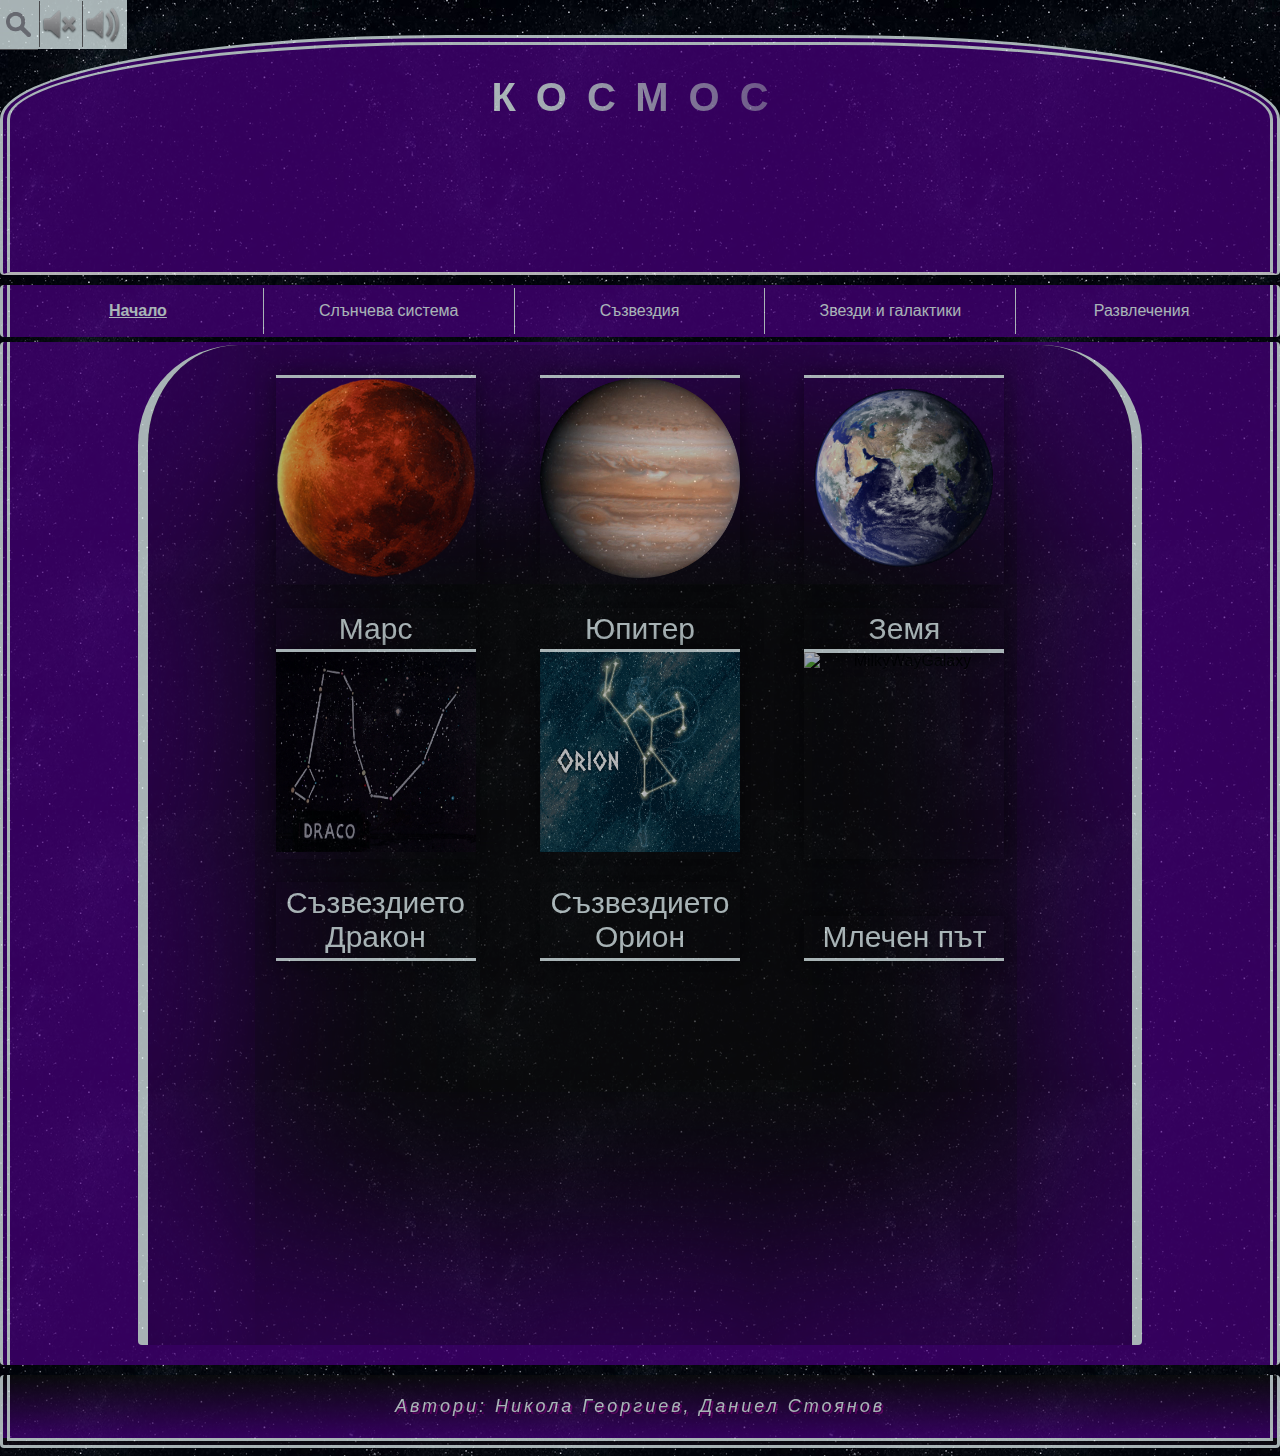
==== index.html @ 694c5cbe "add" ====
﻿<!DOCTYPE html>

<html lang="bg">
<head>
    <meta charset="utf-8" />
    <meta name="viewport" content="width=device-width, initial-scale=1">
    <link type="text/css" rel="stylesheet" href="style/style.css" />
    <link rel="icon" href="style/icon.png" type="image/png" sizes="16x16">
    <script src="https://ajax.googleapis.com/ajax/libs/jquery/3.2.1/jquery.min.js"></script>
    <script src="searchEngine.js"></script>
    <script src="index.js"></script>
    <title>Космос</title>
</head>
<body onload="playAudio()">
    <header onclick="hideSearchBox()">
        <h1 class="mainTittle">Космос</h1>
    </header>
    <nav>
        <div class="mainbar">
            <ul id="menu" class="mainList">
                <li class="firstLink" id="selected"><a href="index.html" onclick="initialFindMe()">Начало</a></li>
                <li class="middleLink"><a href="Слънчева_Система.html" onclick="initialFindMe()">Слънчева система</a></li>
                <li class="middleLink"><a href="Съзвездия.html" onclick="initialFindMe()">Съзвездия</a></li>
                <li class="middleLink"><a href="Звезди_и_галактики.html" onclick="initialFindMe()">Звезди и галактики</a></li>
                <li class="lastLink"><a href="Развлечения.html" onclick="initialFindMe()">Развлечения</a></li>
            </ul>
        </div>
        <div class="searchBar">
            <div id="dropSearch" onclick="showHideSearchBox()"></div>
            <input type="text" id="searchInput" onkeydown="checkSuggestions()" placeholder="Търси">
            <div id="searchSuggestions">
                <div><a class="suggestions" href="index.html">Начало</a></div>
                <div><a class="suggestions" href="Слънчева_Система.html">Слънчева система</a></div>
                <div><a class="suggestions" href="Слънчева_Система.html" onclick="setFindMe(1)">Меркурий</a></div>
                <div><a class="suggestions" href="Слънчева_Система.html" onclick="setFindMe(2)">Венера</a></div>
                <div><a class="suggestions" href="Слънчева_Система.html" onclick="setFindMe(3)">Земя</a></div>
                <div><a class="suggestions" href="Слънчева_Система.html" onclick="setFindMe(4)">Марс</a></div>
                <div><a class="suggestions" href="Слънчева_Система.html" onclick="setFindMe(5)">Юпитер</a></div>
                <div><a class="suggestions" href="Слънчева_Система.html" onclick="setFindMe(6)">Сатурн</a></div>
                <div><a class="suggestions" href="Слънчева_Система.html" onclick="setFindMe(7)">Уран</a></div>
                <div><a class="suggestions" href="Слънчева_Система.html" onclick="setFindMe(8)">Нептун</a></div>
                <div><a class="suggestions" href="Съзвездия.html" onclick="initialFindMe()">Съзвездия</a></div>
                <div><a class="suggestions" href="Съзвездия.html" onclick="setFindMe(1)">Рак</a></div>
                <div><a class="suggestions" href="Съзвездия.html" onclick="setFindMe(2)">Голямо куче</a></div>
                <div><a class="suggestions" href="Съзвездия.html" onclick="setFindMe(3)">Близнаци</a></div>
                <div><a class="suggestions" href="Съзвездия.html" onclick="setFindMe(4)">Колар</a></div>
                <div><a class="suggestions" href="Съзвездия.html" onclick="setFindMe(5)">Везни</a></div>
                <div><a class="suggestions" href="Съзвездия.html" onclick="setFindMe(6)">Орион</a></div>
                <div><a class="suggestions" href="Съзвездия.html" onclick="setFindMe(7)">Касиопеа</a></div>
                <div><a class="suggestions" href="Съзвездия.html" onclick="setFindMe(8)">Лъв</a></div>
                <div><a class="suggestions" href="Съзвездия.html" onclick="setFindMe(9)">Козирог</a></div>
                <div><a class="suggestions" href="Съзвездия.html" onclick="setFindMe(10)">Лебед</a></div>
                <div><a class="suggestions" href="Съзвездия.html" onclick="setFindMe(11)">Персей</a></div>
                <div><a class="suggestions" href="Съзвездия.html" onclick="setFindMe(12)">Скорпион</a></div>
                <div><a class="suggestions" href="Звезди_и_галактики.html" onclick="initialFindMe()">Звезди</a></div>
                <div><a class="suggestions" href="Звезди_и_галактики.html#welcomeToPathOne">Малка звезда</a></div>
                <div><a class="suggestions" href="Звезди_и_галактики.html#welcomeToPathTwo">Голяма звезда</a></div>
                <div><a class="suggestions" href="Звезди_и_галактики.html#galaxyTypesInfo" onclick="initialFindMe()">Галактики</a></div>
                <div><a class="suggestions" href="Развлечения.html">Тест</a></div>
                <div><a class="suggestions" href="Развлечения.html">Игра</a></div>
                <div><a class="suggestions" href="Развлечения.html">Галерия</a></div>
            </div>
        </div>
        <div id="muteButtonsArea">
            <img id="mute" class="muteBtn" src="style/mute.png" onclick="mute()" />
            <img id="unmute" class="muteBtn" src="style/unmute.png" onclick="unMute()" />
        </div>
    </nav>
    <section onclick="hideSearchBox()">
        <article class="info">
            <div class="welcomeGallery" id="gallery">

                <!--  Факти за Марс  -->
                <div class="spaceGallery" id="space">
                    <div class="elOne">
                        <div class="block">
                            <img src="style/mars.png" alt="mars" class="image">
                            <p class="name">Марс</p>
                            <div class="overlay">
                                <div class="text">
                                    <button id="learnForMars" class="popUpButton">Научи повече</button>
                                </div>
                                <div id="popUpInfoOne">
                                    <br>
                                    <br>
                                    <p id="showFactOne"></p>
                                    <button id="moreInfoOne" class="popUpButton">Още</button>
                                </div>
                            </div>
                        </div>
                    </div>
                </div>
                <!--  Марс - край  -->
                <!--  Факти за Юпитер  -->
                <div class="spaceGallery" id="space">
                    <div class="elTwo">
                        <div class="block">
                            <img src="style/jupiter.png" alt="jupiter" class="image">
                            <p class="name">Юпитер</p>
                            <div class="overlay">
                                <div class="text">
                                    <button id="learnForJupiter" class="popUpButton">Научи повече</button>
                                </div>
                                <br>
                                <div id="popUpInfoTwo">
                                    <p id="showFactTwo"></p>
                                    <button id="moreInfoTwo" class="popUpButton">Още</button>
                                </div>
                            </div>
                        </div>
                    </div>
                </div>
                <!--  Юпитер - край  -->
                <!--  Факти за Земя  -->
                <div class="spaceGallery" id="space">
                    <div class="elThree">
                        <div class="block">
                            <img src="style/earth.png" alt="earth" class="image">
                            <p class="name">Земя</p>
                            <div class="overlay">
                                <div class="text">
                                    <button id="learnForEarth" class="popUpButton">Научи повече</button>
                                </div>
                                <div id="popUpInfoThree">
                                    <br>
                                    <p id="showFactThree"></p>
                                    <button id="moreInfoThree" class="popUpButton">Още</button>
                                </div>
                            </div>
                        </div>
                    </div>
                </div>
                <!--  Земя - край -->
                <!--  Факти за съзвездието Дракон  -->
                <div class="spaceGallery" id="space">
                    <div class="elFour">
                        <div class="block">
                            <img src="style/draco2.jpg" alt="dracoConstellation" class="image">
                            <p class="name">Съзвездието Дракон</p>
                            <div class="overlay">
                                <div class="text">
                                    <button id="learnForDraco" class="popUpButton">Научи повече</button>
                                </div>
                                <div id="popUpInfoFour">
                                    <p id="showFactFour"></p>
                                    <button id="moreInfoFour" class="popUpButton">Още</button>
                                </div>
                            </div>
                        </div>
                    </div>
                </div>
                <!--  Дракон - край  -->
                <!--  Факти за Орион  -->
                <div class="spaceGallery" id="space">
                    <div class="elFive">
                        <div class="block">
                            <img src="style/orion.gif" alt="orionConstellation" class="image">
                            <p class="name">Съзвездието Орион</p>
                            <div class="overlay">
                                <div class="text">
                                    <button id="learnForOrion" class="popUpButton">Научи повече</button>
                                </div>
                                <div id="popUpInfoFive">
                                    <p id="showFactFive"></p>
                                    <button id="moreInfoFive" class="popUpButton">Още</button>
                                </div>
                            </div>
                        </div>
                    </div>
                </div>
                <!--  Орион - край  -->
                <!-- Факти за Млечен път   -->
                <div class="spaceGallery" id="space">
                    <div class="elSix">
                        <div class="block">
                            <img src="style/milkyWay.gif" alt="MilkyWayGalaxy" class="image">
                            <p> </p><br />
                            <p class="name">Млечен път</p>
                            <div class="overlay">
                                <div class="text">
                                    <button id="learnForMilkyWay" class="popUpButton">Научи повече</button>
                                </div>
                                <div id="popUpInfoSix">
                                    <p id="showFactSix"></p>
                                    <button id="moreInfoSix" class="popUpButton">Още</button>
                                </div>
                            </div>
                        </div>
                    </div>
                </div>
                <!--  Млечен път - край  -->

            </div>
        </article>
    </section>
    <footer>
        <p class="pFooter">
            Автори: Никола Георгиев, Даниел Стоянов
        </p>
    </footer>
</body>
</html>
---- style/style.css ----
﻿body {
    background-image: url(header.gif);
    font-family: 'Trebuchet MS', 'Lucida Sans Unicode', 'Lucida Grande', 'Lucida Sans', Arial, sans-serif;
    opacity: 0.7;
    width: 100%;
    height: 100%;
    margin-left: 0px;
}

header {
    background-image: url(bgGif2.gif);
    background-repeat: repeat;
    background-size: 50%;
    border-radius: 4px;
    margin: 5px;
    margin-left: 0px;
    padding: 3px;
    margin-top: 35px;
    margin-bottom: 10px;
    text-align: center;
    color: white;
    height: 240px;
    width: 100%;
    border: double;
    border-width: 10px;
    border-color: azure;
    border-radius: 4px;
    border-top-right-radius: 35%;
    border-top-left-radius: 35%;
    border-bottom: solid;
    background-color: indigo;
}

.welcomeArt {
    width: 100%;
    height: 200px;
}
/*--Навигационна лента--*/
nav {
    margin-bottom: 5px;
    border-left: double;
    border-right: double;
    border-width: 10px;
    border-color: azure;
    border-radius: 4px;
    background-color: indigo;
    width: 100%;
    margin-top: 10px;
    padding: 3px;
}

ul {
    list-style-type: none;
    margin: 0;
    padding: 0;
    overflow: hidden;
    background-color: indigo;
}

li.firstLink {
    -o-transition: .5s;
    -moz-transition: .5s;
    -webkit-transition: .5s;
    transition: .5s;
    color: azure;
    background-color: indigo;
    border-right: 1px solid azure;
}

    li.firstLink:hover {
        color: azure;
        background-color: mediumpurple;
        border-color: azure;
        font-size: 15px;
    }

li.lastLink {
    -o-transition: .5s;
    -moz-transition: .5s;
    -webkit-transition: .5s;
    transition: .5s;
    color: azure;
    background-color: indigo;
    border-right: none;
}

    li.lastLink:hover {
        color: azure;
        background-color: mediumpurple;
        border-color: azure;
        font-size: 15px;
    }

li.middleLink {
    -o-transition: .5s;
    -moz-transition: .5s;
    -webkit-transition: .5s;
    transition: .5s;
    color: azure;
    background-color: indigo;
}

    li.middleLink:hover {
        color: azure;
        background-color: mediumpurple;
        border-color: azure;
        font-size: 15px;
    }

#selected {
    -o-transition: .5s;
    -moz-transition: .5s;
    -webkit-transition: .5s;
    transition: .5s;
    color: azure;
    background-color: indigo;
    text-decoration: underline;
    font-weight: bolder;
}

li {
    float: left;
    border-right: 1px solid azure;
    width: 20%;
}

    li a {
        -o-transition: .5s;
        -moz-transition: .5s;
        -webkit-transition: .5s;
        transition: .5s;
        display: block;
        color: azure;
        text-align: center;
        padding: 14px 16px;
        text-decoration: none;
    }

        li a:hover:not(.active) {
            background-color: mediumpurple;
            border-radius: 4px;
        }

.galaxyContent {
    position: fixed;
    bottom: 0;
    background: indigo;
    color: azure;
    width: 100%;
    padding: 20px;
}

#welcome {
    display: flex;
    align-items: center;
}

.indexParallaxOne {
    text-align: center;
    background-image: url('indexParallaxOne.jpg');
    width: 100%;
    height: 600px;
    margin-left: 0px;
    margin-top: 0px;
    padding-top: 0px;
    background-attachment: fixed;
    background-position: center;
    background-repeat: no-repeat;
    background-size: cover;
}

.parallaxOne {
    text-align: center;
    background-image: url('parallaxOne.jpg');
    width: 100%;
    height: 900px;
    margin-left: 0px;
    margin-top: 0px;
    padding-top: 0px;
    background-attachment: fixed;
    background-position: center;
    background-repeat: no-repeat;
    background-size: cover;
}

.parallaxTwo {
    background-image: url('parallaxTwo.jpg');
    width: 100%;
    height: 1500px;
    background-attachment: fixed;
    background-position: center;
    background-repeat: no-repeat;
    background-size: cover;
}

.parallaxThree {
    background-image: url('parallaxThree.jpg');
    width: 100%;
    height: 1650px;
    background-attachment: fixed;
    background-position: center;
    background-repeat: no-repeat;
    background-size: cover;
}

.parallaxFour {
    background-image: url('parallaxFour.png');
    width: 100%;
    height: 1200px;
    background-attachment: fixed;
    background-position: center;
    background-repeat: no-repeat;
    background-size: cover;
}

a.backToHomePage {
    -o-transition: .5s;
    -moz-transition: .5s;
    -webkit-transition: .5s;
    transition: .5s;
    word-spacing: 20px;
    letter-spacing: 10px;
    color: azure;
    text-align: center;
    padding: 14px 16px;
    text-decoration: none;
    background-color: indigo;
    border-top: solid;
    border-bottom: solid;
    border-left: none;
    border-right: none;
    width: 400px;
    height: 50px;
    border-width: 2px;
    border-radius: 4px;
    cursor: pointer;
    border-color: azure;
    font-size: 20px;
}

#galaxyTitle {
    padding-top: 260px;
    margin-top: 0px;
    font-size: 60px;
    text-transform: uppercase;
    letter-spacing: 20px;
    color: azure;
}

#galaxyFormation {
    border-radius: 4px;
    text-align: center;
    float: left;
    padding: 3px;
    height: 900px;
    width: 100%;
    background-color: #0d0d0d;
    box-shadow: 0 0px 1000px 300px #0d0d0d;
}

#starsFormation {
    border-left: none;
    border-right: none;
    border-width: 10px;
    border-color: #0d0d0d;
    border-radius: 4px;
    text-align: center;
    float: left;
    padding: 3px;
    height: 400px;
    width: 100%;
    background-color: indigo;
    box-shadow: 0 0px 500px 300px indigo;
}

/* Видове галактики */
#typesOfGalaxies {
    border-radius: 4px;
    text-align: center;
    float: left;
    padding: 3px;
    height: 500px;
    width: 100%;
    background-color: indigo;
}

p.galaxyGroup {
    letter-spacing: 5px;
    color: azure;
    text-align: center;
    border-top: none;
}


div.galaxyType:hover {
    background: rgba(0, 0, 0, 0.45);
    transition: 1.5s;
}

#galaxyTypesInfo {
    width: 100%;
    height: 700px;
}

/* Видове галактики - /край/ */
article.galaxyEnd {
    border-radius: 4px;
    text-align: center;
    float: left;
    padding: 3px;
    height: 100px;
    width: 100%;
    background-color: indigo;
}

.backToHomePage:hover {
    background-color: rebeccapurple;
}
/* Край на оформлението на страница галактики */

section {
    border-left: double;
    border-right: double;
    border-width: 10px;
    border-color: azure;
    border-radius: 4px;
    text-align: center;
    float: left;
    padding: 3px;
    padding-bottom: 20px;
    margin-bottom: 10px;
    width: 100%;
    height: 90%;
    background-color: indigo;
}

#solarSystemSection {
    background: linear-gradient(to right,indigo, #0d0d0d);
}

#galaxySection {
    border: none;
    text-align: center;
    float: left;
    padding: 3px;
    padding-bottom: 20px;
    margin-bottom: 10px;
    width: 100%;
    height: 90%;
    background-color: #0d0d0d;
}

#constellationArticle {
    border-radius: 4px;
    text-align: center;
    float: left;
    padding: 3px;
    height: auto;
    width: 100%;
    background-color: transparent;
}

#constellationList {
    width: 100%;
    height: auto;
}

#constSection {
    background: linear-gradient(to bottom,indigo, #0d0d0d);
}




img.constellationCardImage:hover {
    -ms-transform: scale(1.1);
    -webkit-transform: scale(1.1);
    transform: scale(1.1);
    transition: 1s;
}




#canvasCnc {
    background-image: url(cnc.jpg);
}

article img {
    opacity: 1;
}

div.planetShow {
    width: 100%;
    height: 600px;
    background: transparent;
    overflow: auto;
}

img.planetImage {
    float: right;
}

img.moonImage {
    float: right;
}


.planets:hover {
    -ms-transform: scale(1.2);
    -webkit-transform: scale(1.2);
    transform: scale(1.2);
}

.moonImage:hover {
}


img.mainSun {
    float: left;
}

div.planetInfo {
}




/* Стилизиране на страницата начало и обектите в нея */
.welcomeGallery {
    border: solid;
    border-top: none;
    border-bottom: none;
    border-width: 10px;
    border-color: azure;
    border-radius: 4px;
    display: inline-block;
    width: 80%;
    height: 1000px;
    box-shadow: 0 0px 200px 80px indigo inset;
    background-color: #0d0d0d;
    border-top-right-radius: 10%;
    border-top-left-radius: 10%;
}

    .welcomeGallery:hover {
    }

#space {
    padding: 30px;
    display: inline-block;
}

.spaceGallery {
}

.block {
    float: left;
    width: 200px;
    margin-right: 100px;
}

/* Изскачащ прозорец*/
#popUpInfoOne, #popUpInfoTwo, #popUpInfoThree, #popUpInfoFour, #popUpInfoFive, #popUpInfoSix {
    width: 200px;
    height: 210px;
    background-color: #0d0d0d;
    position: absolute;
}

p.name {
    font-size: 30px;
    border-width: 1px;
    border: solid;
    border: none;
    border-bottom: solid;
    border-color: azure;
    padding: 4px;
    box-shadow: 0 0px 20px 0 rgba(0, 0, 0, 0.5);
}

.elOne {
    position: relative;
    width: 200px;
    height: 210px;
    border-width: 2px;
    border-top: solid;
    border-color: azure;
    box-shadow: 0 0px 20px 0 rgba(0, 0, 0, 0.5);
    content: "";
    display: inline-block;
}

    .elOne:hover .overlay {
        width: 100%;
        left: 0;
    }

.elTwo {
    position: relative;
    width: 200px;
    height: 210px;
    border-width: 2px;
    border-top: solid;
    border-color: azure;
    box-shadow: 0 0px 20px 0 rgba(0, 0, 0, 0.5);
    content: "";
    display: inline-block;
}

    .elTwo:hover .overlay {
        width: 100%;
        left: 0;
    }

.elThree {
    position: relative;
    width: 200px;
    height: 210px;
    border-width: 2px;
    border-top: solid;
    border-color: azure;
    box-shadow: 0 0px 20px 0 rgba(0, 0, 0, 0.5);
    content: "";
    display: inline-block;
}

    .elThree:hover .overlay {
        width: 100%;
        left: 0;
    }

.elFour {
    position: relative;
    width: 200px;
    height: 210px;
    border-width: 2px;
    border-top: solid;
    border-color: azure;
    box-shadow: 0 0px 20px 0 rgba(0, 0, 0, 0.5);
    content: "";
    display: inline-block;
}

    .elFour:hover .overlay {
        width: 100%;
        left: 0;
    }

.elFive {
    position: relative;
    width: 200px;
    height: 210px;
    border-width: 2px;
    border-top: solid;
    border-color: azure;
    box-shadow: 0 0px 20px 0 rgba(0, 0, 0, 0.5);
    content: "";
    display: inline-block;
}

    .elFive:hover .overlay {
        width: 100%;
        left: 0;
    }

.elSix {
    position: relative;
    width: 200px;
    height: 210px;
    border-width: 2px;
    border-top: solid;
    border-color: azure;
    box-shadow: 0 0px 20px 0 rgba(0, 0, 0, 0.5);
    content: "";
    display: inline-block;
}

    .elSix:hover .overlay {
        width: 100%;
        left: 0;
    }
/*--------------------------*/

.image {
    display: block;
    width: 200px;
    height: 200px;
}

/*------------*/
.overlay {
    position: absolute;
    bottom: 0;
    left: 100%;
    right: 0;
    background: linear-gradient(to right,indigo, #0d0d0d);
    border-radius: 4px;
    overflow: hidden;
    width: 0;
    height: 100%;
    transition: .75s ease;
    opacity: 0.6;
}

.text {
    white-space: nowrap;
    color: azure;
    font-size: 20px;
    position: absolute;
    overflow: hidden;
    top: 50%;
    left: 50%;
    transform: translate(-50%, -50%);
    -ms-transform: translate(-50%, -50%);
}

button.popUpButton {
    color: azure;
    text-align: center;
    padding: 14px 16px;
    text-decoration: none;
    background: linear-gradient(to right,indigo, #0d0d0d);
    border-top: solid;
    border-bottom: solid;
    border-left: none;
    border-right: none;
    width: 200px;
    height: 50px;
    border-width: 2px;
    border-radius: 4px;
    cursor: pointer;
    border-color: azure;
}

/* Край на стилизирането на началната страница*/

/* Планетите*/
button.backButton {
    -o-transition: .5s;
    -moz-transition: .5s;
    -webkit-transition: .5s;
    transition: .5s;
    letter-spacing: 10px;
    color: azure;
    text-align: center;
    padding: 14px 16px;
    text-decoration: none;
    background-color: indigo;
    border-top: solid;
    border-bottom: solid;
    border-left: none;
    border-right: none;
    width: 200px;
    height: 50px;
    border-width: 2px;
    border-radius: 4px;
    cursor: pointer;
    border-color: azure;
    position: absolute;
    top: 800px;
    left: 45%;
}

.backButton:hover {
    background-color: rebeccapurple;
}


/* Планетите - /край/ */

/*--------Стилизиране на слайдшоу---------------*/
.mySlides {
    display: none;
}

* {
    box-sizing: border-box;
}

#imagesForGallery {
    vertical-align: middle;
    border-radius: 4px;
}

/* Позиция на контейнера за изображения (необходими за позиционирането на лява и дясна стрелка) */
.container {
    position: relative;
    margin: 50px;
    box-shadow: 0 0px 1000px 0 lightblue;
}

/* Скрий изображенията отначало */
.mySlides {
    display: none;
}

/* 'pointer' когато курсора на мишката е над изображението */
.cursor {
    cursor: pointer;
}

/* лява и дясна стрелка */
.prev,
.next {
    cursor: pointer;
    position: absolute;
    top: 40%;
    width: auto;
    padding: 16px;
    margin-top: -50px;
    color: white;
    font-weight: bold;
    font-size: 20px;
    border-radius: 0 3px 3px 0;
    user-select: none;
    -webkit-user-select: none;
}

/* Позициониране на бутоните вдясно и вляво */
.next {
    right: 0;
    border-radius: 3px 0 0 3px;
}

.prev {
    left: 0;
}
    /*--------------------*/
    .prev:hover,
    .next:hover {
        background-color: rgba(0, 0, 0, 0.8);
    }

/* Номериран текст */
.numbertext {
    color: #f2f2f2;
    font-size: 12px;
    padding: 8px 12px;
    position: absolute;
    top: 0;
}

/*Стилизация на текста на изображенията*/
.caption-container {
    text-align: center;
    background-color: #222;
    padding: 2px 16px;
    color: white;
}

.row:after {
    content: "";
    display: table;
    clear: both;
}

.column {
    float: left;
    width: 16.66%;
}

.demo {
    opacity: 0.6;
}

    .active,
    .demo:hover {
        opacity: 1;
    }
/*--------Стилизиране на слайдшоуто - /край/ ---------------*/

/*----Нтилизиране на скролера/------*/
::-webkit-scrollbar {
    width: 10px;
}

::-webkit-scrollbar-track {
    box-shadow: inset 0 0 5px grey;
    border-radius: 10px;
}

::-webkit-scrollbar-thumb {
    background: indigo;
    border-radius: 10px;
}

    ::-webkit-scrollbar-thumb:hover {
        background: rgba(0, 0, 0, 0.5);
    }
/*----Стилизиране на скролера - /край/ -------*/
li > button {
    display: block;
    color: azure;
    text-align: center;
    padding: 14px 16px;
    text-decoration: none;
    background-color: indigo;
    border: none;
    width: 200px;
    height: 50px;
    border: solid;
    border-width: 2px;
    border-radius: 4px;
    cursor: pointer;
}

    li > button:hover {
        background-color: azure;
        color: indigo;
    }

h1 {
    text-align: center;
    color: azure;
    font-size: 40px;
}

    h1.mainTittle {
        font-size: 40px;
        text-align: center;
        text-transform: uppercase;
        letter-spacing: 20px;
        background: -webkit-gradient(linear, left bottom, right top, color-stop(20%, azure), color-stop(40%, indigo), color-stop(60%, indigo), color-stop(80%, azure));
        background: linear-gradient(to right, azure 20%, indigo 40%, indigo 60%, azure 80%);
        background-size: 200% auto;
        color: #000;
        background-clip: text;
        text-fill-color: transparent;
        -webkit-background-clip: text;
        -webkit-text-fill-color: transparent;
        -webkit-animation: shine 3s linear infinite;
        animation: shine 3s linear infinite;
    }

@-webkit-keyframes shine {
    to {
        background-position: 200% center;
    }
}

@keyframes shine {
    to {
        background-position: 200% center;
    }
}


h2 {
    text-align: center;
    color: azure;
    font-size: 30px;
}

    h2.articleTitle {
        text-transform: uppercase;
        letter-spacing: 20px;
        padding: 20px;
        margin: 10px;
    }

#videoTitle {
    margin-bottom: 30px;
}

p {
    color: azure;
}

hr {
    border: solid;
    border-radius: 50%;
    border-color: azure;
    border-width: 2px;
    width: 700px;
    text-align: center;
}

footer {
    border: double;
    border-width: 10px;
    border-color: azure;
    border-radius: 4px;
    border-top: none;
    clear: both;
    width: 100%;
    height: 10%;
    margin-top: 20px;
    margin-left: 0px;
    padding: 3px;
    background: linear-gradient(to top,indigo, #0d0d0d);
}



#imgeGalleryEntertainment {
    border: 50px solid transparent;
    border-image: url(border.gif) 100 round;
}

/*-----------Стилизиране в раздел игра---------------*/
.buttonLevels {
    width: 200px;
    height: 50px;
    background-color: azure;
    border: solid;
    border-color: azure;
    color: indigo;
    padding: 15px 32px;
    text-align: center;
    text-decoration: none;
    display: inline-block;
    font-size: 16px;
    border-radius: 30%;
    margin: 15px;
    padding: 5px;
}

#gameLevels {
    right: 0;
    text-align: center;
}
/*-----------Стилизиране в раздел игра - /край/ ----------------*/

/*-------------Страницата звезди---------------------*/
.starLife {
    float: none;
    display: inline-block;
    margin: 50px;
}

.imgStarLife {
    border-radius: 10%;
}

.divTypeOneArrow {
    width: 10%;
    float: none;
    display: inline-block;
    left: 0;
}

.divTypeOne {
    width: 10%;
    float: none;
    display: inline-block;
    left: 0;
}


#arrowUp {
    -ms-transform: rotate(270deg);
    -webkit-transform: rotate(270deg);
    transform: rotate(270deg);
}

/*----------Изскачащ прозорец-------------*/


.divTypeOne .popupText {
    visibility: hidden;
    width: 160px;
    background-color: azure;
    color: indigo;
    text-align: center;
    border-radius: 6px;
    padding: 8px 0;
    position: absolute;
    z-index: 1;
    bottom: 125%;
    left: 50%;
    margin-left: -80px;
    border: 5px;
    border-color: azure;
}

    .divTypeOne .popupText::after {
        content: "";
        position: absolute;
        top: 100%;
        left: 50%;
        margin-left: -5px;
        border-width: 5px;
        border-style: solid;
        border-color: azure transparent transparent transparent;
    }

.divTypeOne .show {
    visibility: visible;
    -webkit-animation: fadeIn 1s;
    animation: fadeIn 1s;
}

@-webkit-keyframes fadeIn {
    from {
        opacity: 0;
    }

    to {
        opacity: 1;
    }
}

@keyframes fadeIn {
    from {
        opacity: 0;
    }

    to {
        opacity: 1;
    }
}

/*---------------------------------------------------------*/

.divTypeTwo {
    position: relative;
    display: inline-block;
    cursor: pointer;
    -webkit-user-select: none;
    -moz-user-select: none;
    -ms-user-select: none;
    user-select: none;
}

    .divTypeTwo .popupText {
        visibility: hidden;
        width: 160px;
        background-color: azure;
        color: indigo;
        text-align: center;
        border-radius: 6px;
        padding: 8px 0;
        position: absolute;
        z-index: 1;
        bottom: 125%;
        left: 50%;
        margin-left: -80px;
        border: 5px;
        border-color: azure;
    }

        .divTypeTwo .popupText::after {
            content: "";
            position: absolute;
            top: 100%;
            left: 50%;
            margin-left: -5px;
            border-width: 5px;
            border-style: solid;
            border-color: azure transparent transparent transparent;
        }

    .divTypeTwo .show {
        visibility: visible;
        -webkit-animation: fadeIn 1s;
        animation: fadeIn 1s;
    }

@-webkit-keyframes fadeIn {
    from {
        opacity: 0;
    }

    to {
        opacity: 1;
    }
}

@keyframes fadeIn {
    from {
        opacity: 0;
    }

    to {
        opacity: 1;
    }
}
/*-----------------------------------*/
/*-------------Страница звезди - /край/ -----------------*/

/*---------Галерия-------------*/
.smallImagesForGallery {
    width: 100px;
    height: 85px;
}

.imagesForGalleryClass {
    width: 1000px;
    height: 620px;
}

.cursor {
    width: 100px;
    height: 100px;
}

#imageGalleryEntertainment {
    border: ridge;
    border-top: double;
    border-bottom: double;
    border-width: 10px;
    border-color: azure;
    border-radius: 4px;
}

#imagesForGallery1 {
    vertical-align: middle;
    border-radius: 4px;
}
/*---------Галерия - /край/ -------------*/
canvas {
    border: 5px solid white;
}
/*-----------------------------------------------------*/

/*Звездна еволюция*/
#divForPaths {
    width: 100%;
    height: 700px;
}


.Paths:hover {
    background: rgba(0, 0, 0, 0.45);
    transition: 1.5s;
}

#imgPathOne {
    width: 150px;
    height: 150px;
}

#imgPathTwo {
    width: 150px;
    height: 150px;
}

#imagesForStarLife {
    width: 350px;
    height: 250px;
    border-radius: 20%;
    box-shadow: 0px 0px 70px azure;
}


#backButtonGalaxies, #backButtonGalaxiesPathTwo, .buttonForTheEvolution {
    -o-transition: .5s;
    -moz-transition: .5s;
    -webkit-transition: .5s;
    transition: .5s;
    letter-spacing: 10px;
    color: azure;
    text-align: center;
    text-decoration: none;
    background-color: indigo;
    border-top: solid;
    border-bottom: solid;
    border-left: none;
    border-right: none;
    width: 200px;
    height: 50px;
    border-width: 2px;
    border-radius: 4px;
    cursor: pointer;
    border-color: azure;
    top: 800px;
    left: 45%;
}
/*----------Галерия-------------*/
.row {
    overflow-y: scroll;
    height: 100px;
}

.column {
    display: inline-block;
    padding: 5px;
}
/*------------------------------*/

#myCanvas {
    background-image: url(constellationCancer.jpg);
}

/*----------За раздел развлечения-------------*/

#sectionEntertainment {
    background: linear-gradient(to bottom,indigo, #0d0d0d);
}




/*------------------------------------------*/

/*---------бутон назад в раздел развлечения-------*/
.backButtonEntertainment {
    -o-transition: .5s;
    -moz-transition: .5s;
    -webkit-transition: .5s;
    transition: .5s;
    letter-spacing: 10px;
    color: azure;
    text-align: center;
    padding: 14px 16px;
    text-decoration: none;
    background-color: indigo;
    border-top: solid;
    border-bottom: solid;
    border-left: none;
    border-right: none;
    width: 200px;
    height: 50px;
    border-width: 2px;
    border-radius: 4px;
    cursor: pointer;
    border-color: azure;
    top: 800px;
    left: 45%;
    text-align: center;
}

    .backButtonEntertainment:hover {
        background-color: rebeccapurple;
    }

/*-----за-бутоните-които-ни-препращат-------------*/

/*-----за-бутоните-които-ни-препращат--/край/-----*/

#imageGalleryEntertainment {
    margin-top: 10%;
}

.imagesStarLife, .imagesStarLifePathTwo {
    margin-top: 5%;
}

.backButtonDiv {
    text-align: center;
}
/*-------Съзвездия - canvas -------------*/
#canvasCap {
    background-image: url(Cap.jpg);
}

#canvasCas {
    background-image: url(Cas.jpg);
}

#canvasCyg {
    background-image: url(Cyg.jpg);
}

#canvasLeo {
    background-image: url(Leo2.jpg);
}

#canvasPer {
    background-image: url(Per2.jpg);
}

#canvasSco {
    background-image: url(Sco.jpg);
}

#canvasCMa {
    background-image: url(CMa.jpg);
}

#canvasGem {
    background-image: url(Gem.jpg);
}

#canvasAur {
    background-image: url(Aur.jpg);
}

#canvasLib {
    background-image: url(Lib.jpg);
}

#canvasOri {
    background-image: url(Ori.jpg);
}
/*-------Съзвездия - canvas - /край/ -------------*/

/*--- Бутон назад - съзвездия ---*/
button.backButtonConstellations {
    -o-transition: .5s;
    -moz-transition: .5s;
    -webkit-transition: .5s;
    transition: .5s;
    letter-spacing: 10px;
    color: azure;
    text-align: center;
    padding: 14px 16px;
    text-decoration: none;
    background-color: indigo;
    border-top: solid;
    border-bottom: solid;
    border-left: none;
    border-right: none;
    width: 100%;
    height: 50px;
    border-width: 2px;
    border-radius: 4px;
    cursor: pointer;
    border-color: azure;
}

.backButtonConstellations:hover {
    background-color: rebeccapurple;
}

/* Таблица на планетите - th, td*/
.thPlanetInfo {
    border-bottom: 1px solid #ddd;
    width: 200px;
    height: 20px;
}
/* td */
.showSpeed, .showDiameter, .showGroup, .showMass, .showTemperature {
    border-bottom: 1px solid #ddd;
    width: 100px;
    height: 20px;
}

/* Таблица на планетите - /край/ */

/* Таблица на съзвездията - th, td */
.thConstellations {
    border-bottom: 1px solid #ddd;
    margin: 5px;
    padding: 5px;
    width: 399px;
    height: 25px;
}

/* td */
.showLatinName, .showAbbreviation, .showSymbol, .showMonth, .showFamily, .showMainStars, .showBrightestStar {
    border-bottom: 1px solid #ddd;
    margin: 5px;
    padding: 5px;
    width: 199px;
    height: 25px;
}
/* Таблица на съзвездията - /край/ */

img.gameImages {
    width: 650px;
    height: 350px;
    border: solid 5px azure;
}

.pFooter {
    text-align: center;
    font-family: Lucida Console, Helvetica, sans-serif;
    font-style: italic;
    font-size: 18px;
    text-shadow: 2px 2px purple;
    letter-spacing: 3px;
}

/*  Тест  */
#quizArea {
    display: block;
    margin-left: auto;
    margin-right: auto;
    width: 40%;
    height: auto;
    min-height: 500px;
    text-align: left;
}

#quiz {
    padding: 10px 40px 40px 40px;
    color: azure;
    height: auto;
    border-width: 2px;
    border-radius: 4px;
    border: solid;
    border-left: none;
    border-right: none;
}

#nextQuestion {
    -o-transition: .5s;
    /*   -ms-transition: .5s;*/
    -moz-transition: .5s;
    -webkit-transition: .5s;
    transition: .5s;
    color: azure;
    text-align: center;
    padding: 14px 16px;
    text-decoration: none;
    background-color: indigo;
    border-top: solid;
    border-bottom: solid;
    border-left: none;
    border-right: none;
    width: 100px;
    height: 50px;
    border-width: 2px;
    border-radius: 4px;
    cursor: pointer;
    border-color: azure;
}

    #nextQuestion:hover {
        background-color: rebeccapurple;
    }

#entertainmentSection {
    background: linear-gradient(to bottom,indigo, #0d0d0d);
}

input.quizRadioButton {
    height: 12px;
    margin: 10px 0px 10px 0px;
}

#showAnswers {
    -o-transition: .5s;
    /*   -ms-transition: .5s;*/
    -moz-transition: .5s;
    -webkit-transition: .5s;
    transition: .5s;
    color: azure;
    text-align: center;
    padding: 14px 16px;
    text-decoration: none;
    background-color: indigo;
    border-top: solid;
    border-bottom: solid;
    border-left: none;
    border-right: none;
    width: 150px;
    height: 50px;
    border-width: 2px;
    border-radius: 4px;
    cursor: pointer;
    border-color: azure;
}

    #showAnswers:hover {
        background-color: rebeccapurple;
    }

hr.hrQuiz {
    border: solid;
    border-radius: 50%;
    border-color: azure;
    border-width: 2px;
    width: 100%;
    text-align: center;
}

/* resolution fast fix */

div.mapOfPlanets {
    border: ridge;
    border-width: 5px;
    border-color: azure;
    border-radius: 25%;
    box-shadow: 0 0px 1000px 0 indigo;
    background: linear-gradient(to right,indigo, #0d0d0d);
    float: left;
    display: flex;
    width: 99%;
    height: 400px;
    align-items: center;
}

img.planets {
    margin-top: 30px;
    margin-left: 5px;
    transition: transform .5s;
    cursor: pointer;
}

div.separatedPlanet {
    width: auto;
    padding-right: 5px;
    margin-right: 5px;
    overflow: visible;
}

div.planetTable {
    color: azure;
    float: right;
    text-align: left;
    width: 25%;
}

.canvasConstellations {
    width: 500px;
    height: 500px;
    border-radius: 10%;
    border-color: azure;
    border-style: solid;
    border-width: 5px;
}

div.constellationPresentation {
    width: 100%;
    height: 700px;
    text-align: center;
    align-content: center;
}

div.constellationTable {
    width: 500px;
    height: auto;
    color: azure;
    float: right;
    text-align: left;
    box-shadow: 0 0px 20px 0 rgba(0, 0, 0, 0.5);
}

img.constellationCardImage {
    /*  width: 150px;
    height: 150px; */
    width: 78%;
    height: 78%;
    margin: 5px;
    padding: 10px;
    margin-bottom: 0px;
    padding-bottom: 0px;
    -ms-transform: scale(1.2);
    -webkit-transform: scale(1.2);
    transform: scale(1.2);
    transition: 1s;
    cursor: pointer;
}

div.constellationCard {
    width: 15%;
    height: 200px;
    text-align: center;
    margin: 15px;
    align-content: center;
    display: inline-block;
    box-shadow: 0 0px 20px 0 rgba(0, 0, 0, 0.5);
    border-width: 2px;
    border-top: solid;
    border-bottom: solid;
    border-color: azure;
    display: inline-block;
}
/* resolution stars&galaxies */

#galaxyFormationVideo {
    min-height: 100%;
    min-width: 100%;
    border-radius: 5%;
}

img.galaxyTypeImage {
    width: 75%; /*2x250*/
    height: 60%;
    margin: 30px;
    padding: 10px;
    margin-bottom: 0px;
    padding-bottom: 0px;
}

div.galaxyType {
    width: 20%; /* 300, 380 px*/
    height: 50%;
    margin: 5px;
    text-align: center;
    align-content: center;
    display: inline-block;
    box-shadow: 0 0px 20px 0 rgba(0, 0, 0, 0.5);
    cursor: pointer;
}

.typeOneImage {
    border-radius: 25%;
    height: 100%;
    width: 100%;
    box-shadow: 0px 0px 70px azure;
}

.typeOneImageArrow {
    border-radius: 25%;
    height: 100%;
    width: 100%;
}

.divTypeOne {
    position: relative;
    display: inline-block;
    cursor: pointer;
    -webkit-user-select: none;
    -moz-user-select: none;
    -ms-user-select: none;
    user-select: none;
    margin-top: 11%;
}

.Paths {
    width: 30%; /*300px&340px*/
    height: 60%;
    text-align: center;
    align-content: center;
    display: inline-block;
    box-shadow: 0 0px 20px 40px rgba(0, 0, 0, 0.5);
    cursor: pointer;
    margin: 5%;
    border-left: double;
    border-right: double;
    border-top: none;
    border-bottom: none;
    border-width: 6px;
    border-radius: 10px;
    border-color: azure;
}

.entertainmentMenuOptions {
    background-color: azure;
    float: none;
    display: inline-block;
    width: 28%;
    border-radius: 30px;
    height: 90%;
    text-align: center;
    padding: 20px;
    margin-top: 2%;
    -o-transition: .5s;
    -moz-transition: .5s;
    -webkit-transition: .5s;
    transition: .5s;
    margin-left: auto;
    margin-right: auto;
}

    .entertainmentMenuOptions:hover {
        width: 26%;
    }

.imageAvatar {
    margin-top: 33%;
    width: 40%;
    height: 50%;
    position: relative;
    display: inline-block;
}

.avatar {
    padding: 2px 16px;
    border-radius: 50%;
    position: relative;
}

#entertainmentMenu {
    height: 650px;
    width: 100%;
    display: flex;
}

.avatarDiv {
    float: none;
    display: block;
    padding-top: 25%;
    text-align: center;
}

.H1 {
    letter-spacing: 10px;
    text-align: center;
    padding: 14px 16px;
    text-decoration: none;
    background-color: indigo;
    border-color: azure;
    width: auto;
    height: auto;
    color: azure;
    cursor: pointer;
    border-radius: 20%;
}

* {
    box-sizing: border-box;
}

.searchBar {
    width: 30%;
    height: 270px;
    position: fixed;
    top: 0;
    left: 0;
    display: inline;
}

#dropSearch {
    float: left;
    width: 10%;
    height: 50px;
    background-color: azure;
    background-image: url(searchicon.png);
    background-position: 50% 50%;
    background-size: 25px 25px;
    background-repeat: no-repeat;
    border-right: 1px solid dimgrey;
    border-bottom: 1px solid dimgrey;
    cursor: pointer;
}

#searchInput {
    border: 1px solid azure;
    width: 90%;
    height: 50px;
    background-color: azure;
    border-bottom: 1px solid dimgrey;
    visibility: hidden;
    font-size: 16px;
    padding: 12px 20px 12px 40px;
}

#searchSuggestions {
    display: block;
    visibility: hidden;
    background-color: azure;
    height: 200px;
    overflow: scroll;
}

.suggestions {
    display: block;
    background-color: azure;
    border: 1px solid #ddd;
    margin-top: -1px;
    padding: 12px;
    text-decoration: none;
    font-size: 18px;
    color: dimgrey;
}

    .suggestions:hover {
        transition: 0.5s;
        background-color: mediumpurple;
        color: azure;
    }

@media only screen and (max-width: 1300px) {
    div .separatedPlanet, #imgSun {
        width: 100%;
    }

    img.planets {
        margin-top: 30px;
        margin-left: 1px;
        transition: transform .5s;
        cursor: pointer;
        width: 80%;
        height: 80%;
    }

    #imgSun {
        width: 20%;
        height: 40%;
    }

    img.mainSun {
        width: 30%;
        height: 30%;
    }

    img.planetImage {
        width: 20%;
        height: 20%;
    }

    img.moonImage {
        width: 7%;
        height: 7%;
    }

    h1.planetNameTitle {
        font-size: 20px;
    }

    p.showSatellites {
        font-size: 13px;
    }

    p.distanceLenght {
        font-size: 13px;
    }

    div.constellationTable {
        float: none;
        margin-left: auto;
        margin-right: auto;
    }

    div.constellationPresentation {
        height: 900px;
        display: block;
    }
    #galaxyFormationVideo {
        height: 100%;
        width: 100%;
        border-radius: 5%;
    }
    #searchSuggestions {
        height: 100px;
    }
    .searchBar {
        height: 170px;
    }
}
.symbolPopup {
    position: relative;
    cursor: pointer;
    -webkit-user-select: none;
    -moz-user-select: none;
    -ms-user-select: none;
    user-select: none;
}

    .symbolPopup .popupImg {
        visibility: hidden;
        width: auto;
        height: auto;
        text-align: center;
        border-radius: 6px;
        padding: 8px 0;
        position: absolute;
        z-index: 1;
        bottom: 50%;
        left: 38%;
        margin-left: -80px;
    }

    .symbolPopup .showImg {
        visibility: visible;
        width: auto;
        height: auto;
        -webkit-animation: fadeIn 1s;
        animation: fadeIn;
    }

.imgConstPopup {
    border-radius: 8px;
    border: 5px solid purple;
    height: 300px;
    width: 190px;
}

.showSymbol {
    animation: shadow 0.5s;
    animation-iteration-count: infinite;
}

@keyframes shadow {
    0% {
        text-shadow: 0 0 6px #DAA520;
        text-decoration-color: #DAA520;
    }

    5% {
        text-shadow: none;
        text-decoration-color: azure;
    }

    10% {
        text-shadow: 0 0 6px #DAA520;
        text-decoration-color: #DAA520;
    }

    15% {
        text-shadow: none;
        text-decoration-color: azure;
    }

    20% {
        text-shadow: 0 0 6px #DAA520;
        text-decoration-color: #DAA520;
    }

    25% {
        text-shadow: none;
        text-decoration-color: azure;
    }

    30% {
        text-shadow: 0 0 6px #DAA520;
        text-decoration-color: #DAA520;
    }

    35% {
        text-shadow: none;
        text-decoration-color: azure;
    }

    40% {
        text-shadow: 0 0 6px #DAA520;
        text-decoration-color: #DAA520;
    }

    45% {
        text-shadow: none;
        text-decoration-color: azure;
    }

    50% {
        text-shadow: 0 0 6px #DAA520;
        text-decoration-color: #DAA520;
    }

    55% {
        text-shadow: none;
        text-decoration-color: azure;
    }

    60% {
        text-shadow: 0 0 6px #DAA520;
        text-decoration-color: #DAA520;
    }

    65% {
        text-shadow: none;
        text-decoration-color: azure;
    }

    70% {
        text-shadow: 0 0 6px #DAA520;
        text-decoration-color: #DAA520;
    }

    75% {
        text-shadow: none;
        text-decoration-color: azure;
    }

    80% {
        text-shadow: 0 0 6px #DAA520;
        text-decoration-color: #DAA520;
    }

    85% {
        text-shadow: none;
        text-decoration-color: azure;
    }

    90% {
        text-shadow: 0 0 6px #DAA520;
        text-decoration-color: #DAA520;
    }

    95% {
        text-shadow: none;
        text-decoration-color: azure;
    }

    100% {
        text-shadow: 0 0 6px #DAA520;
        text-decoration-color: #DAA520;
    }
}
#muteButtonsArea {
    width: 7%;
    height: 50px;
    border: 2px solid azure;
    position: fixed;
    left: 3%;
    margin:-1px;
    top: 0;
}
.muteBtn {
    background-color: azure;
    border-left: solid 1px dimgrey;
    float: left;
    width: 50%;
    height: 100%;
}

/*
.typeOneImage {
    border-radius: 25%;
    height: 115px;
    width: 145px;
    box-shadow: 0px 0px 70px azure;
}

.typeOneImageArrow {
    border-radius: 25%;
    height: 115px;
    width: 145px;
}
*/

/*.distanceLine {
    position:absolute;
    top:???px;
    left:???px;
    height: 10px;
    background-color: azure;
    border-left: none;
    border-top-right-radius: 95%;
    border-bottom-right-radius: 95%;
    border-width: 1px;
}

.distance {
    position: relative;
}

p.distanceLenght {
    position: absolute;
    left: 390px;
    top: 160px;
    height: 10px;
}


*/

/* Search Bar */
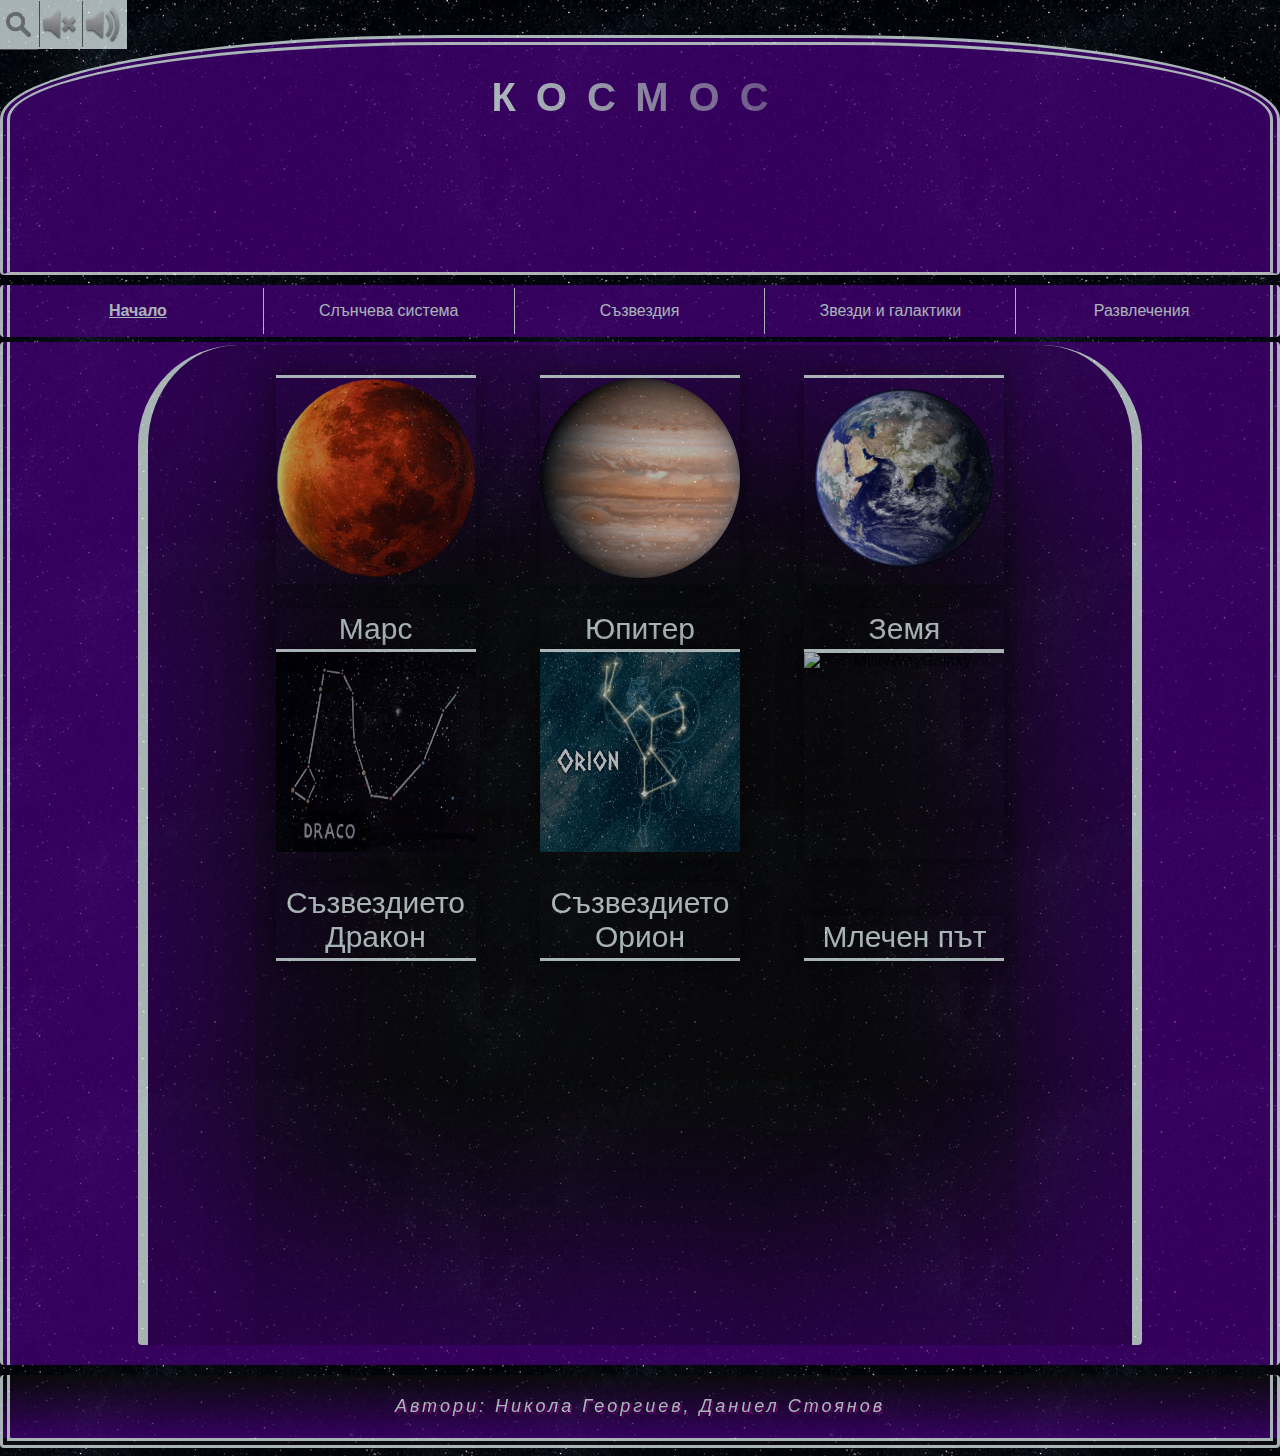
==== commit 06a5174e: "change" ====
--- a/index.html
+++ b/index.html
@@ -19,10 +19,10 @@
         <div class="mainbar">
             <ul id="menu" class="mainList">
                 <li class="firstLink" id="selected"><a href="index.html" onclick="initialFindMe()">Начало</a></li>
-                <li class="middleLink"><a href="Слънчева_Система.html" onclick="initialFindMe()">Слънчева система</a></li>
-                <li class="middleLink"><a href="Съзвездия.html" onclick="initialFindMe()">Съзвездия</a></li>
-                <li class="middleLink"><a href="Звезди_и_галактики.html" onclick="initialFindMe()">Звезди и галактики</a></li>
-                <li class="lastLink"><a href="Развлечения.html" onclick="initialFindMe()">Развлечения</a></li>
+                <li class="middleLink"><a href="solarSystem.html" onclick="initialFindMe()">Слънчева система</a></li>
+                <li class="middleLink"><a href="constellations.html" onclick="initialFindMe()">Съзвездия</a></li>
+                <li class="middleLink"><a href="starsAndGalaxies.html" onclick="initialFindMe()">Звезди и галактики</a></li>
+                <li class="lastLink"><a href="entertainment.html" onclick="initialFindMe()">Развлечения</a></li>
             </ul>
         </div>
         <div class="searchBar">
@@ -30,35 +30,35 @@
             <input type="text" id="searchInput" onkeydown="checkSuggestions()" placeholder="Търси">
             <div id="searchSuggestions">
                 <div><a class="suggestions" href="index.html">Начало</a></div>
-                <div><a class="suggestions" href="Слънчева_Система.html">Слънчева система</a></div>
-                <div><a class="suggestions" href="Слънчева_Система.html" onclick="setFindMe(1)">Меркурий</a></div>
-                <div><a class="suggestions" href="Слънчева_Система.html" onclick="setFindMe(2)">Венера</a></div>
-                <div><a class="suggestions" href="Слънчева_Система.html" onclick="setFindMe(3)">Земя</a></div>
-                <div><a class="suggestions" href="Слънчева_Система.html" onclick="setFindMe(4)">Марс</a></div>
-                <div><a class="suggestions" href="Слънчева_Система.html" onclick="setFindMe(5)">Юпитер</a></div>
-                <div><a class="suggestions" href="Слънчева_Система.html" onclick="setFindMe(6)">Сатурн</a></div>
-                <div><a class="suggestions" href="Слънчева_Система.html" onclick="setFindMe(7)">Уран</a></div>
-                <div><a class="suggestions" href="Слънчева_Система.html" onclick="setFindMe(8)">Нептун</a></div>
-                <div><a class="suggestions" href="Съзвездия.html" onclick="initialFindMe()">Съзвездия</a></div>
-                <div><a class="suggestions" href="Съзвездия.html" onclick="setFindMe(1)">Рак</a></div>
-                <div><a class="suggestions" href="Съзвездия.html" onclick="setFindMe(2)">Голямо куче</a></div>
-                <div><a class="suggestions" href="Съзвездия.html" onclick="setFindMe(3)">Близнаци</a></div>
-                <div><a class="suggestions" href="Съзвездия.html" onclick="setFindMe(4)">Колар</a></div>
-                <div><a class="suggestions" href="Съзвездия.html" onclick="setFindMe(5)">Везни</a></div>
-                <div><a class="suggestions" href="Съзвездия.html" onclick="setFindMe(6)">Орион</a></div>
-                <div><a class="suggestions" href="Съзвездия.html" onclick="setFindMe(7)">Касиопеа</a></div>
-                <div><a class="suggestions" href="Съзвездия.html" onclick="setFindMe(8)">Лъв</a></div>
-                <div><a class="suggestions" href="Съзвездия.html" onclick="setFindMe(9)">Козирог</a></div>
-                <div><a class="suggestions" href="Съзвездия.html" onclick="setFindMe(10)">Лебед</a></div>
-                <div><a class="suggestions" href="Съзвездия.html" onclick="setFindMe(11)">Персей</a></div>
-                <div><a class="suggestions" href="Съзвездия.html" onclick="setFindMe(12)">Скорпион</a></div>
-                <div><a class="suggestions" href="Звезди_и_галактики.html" onclick="initialFindMe()">Звезди</a></div>
-                <div><a class="suggestions" href="Звезди_и_галактики.html#welcomeToPathOne">Малка звезда</a></div>
-                <div><a class="suggestions" href="Звезди_и_галактики.html#welcomeToPathTwo">Голяма звезда</a></div>
-                <div><a class="suggestions" href="Звезди_и_галактики.html#galaxyTypesInfo" onclick="initialFindMe()">Галактики</a></div>
-                <div><a class="suggestions" href="Развлечения.html">Тест</a></div>
-                <div><a class="suggestions" href="Развлечения.html">Игра</a></div>
-                <div><a class="suggestions" href="Развлечения.html">Галерия</a></div>
+                <div><a class="suggestions" href="solarSystem.html">Слънчева система</a></div>
+                <div><a class="suggestions" href="solarSystem.html" onclick="setFindMe(1)">Меркурий</a></div>
+                <div><a class="suggestions" href="solarSystem.html" onclick="setFindMe(2)">Венера</a></div>
+                <div><a class="suggestions" href="solarSystem.html" onclick="setFindMe(3)">Земя</a></div>
+                <div><a class="suggestions" href="solarSystem.html" onclick="setFindMe(4)">Марс</a></div>
+                <div><a class="suggestions" href="solarSystem.html" onclick="setFindMe(5)">Юпитер</a></div>
+                <div><a class="suggestions" href="solarSystem.html" onclick="setFindMe(6)">Сатурн</a></div>
+                <div><a class="suggestions" href="solarSystem.html" onclick="setFindMe(7)">Уран</a></div>
+                <div><a class="suggestions" href="solarSystem.html" onclick="setFindMe(8)">Нептун</a></div>
+                <div><a class="suggestions" href="constellations.html" onclick="initialFindMe()">Съзвездия</a></div>
+                <div><a class="suggestions" href="constellations.html" onclick="setFindMe(1)">Рак</a></div>
+                <div><a class="suggestions" href="constellations.html" onclick="setFindMe(2)">Голямо куче</a></div>
+                <div><a class="suggestions" href="constellations.html" onclick="setFindMe(3)">Близнаци</a></div>
+                <div><a class="suggestions" href="constellations.html" onclick="setFindMe(4)">Колар</a></div>
+                <div><a class="suggestions" href="constellations.html" onclick="setFindMe(5)">Везни</a></div>
+                <div><a class="suggestions" href="constellations.html" onclick="setFindMe(6)">Орион</a></div>
+                <div><a class="suggestions" href="constellations.html" onclick="setFindMe(7)">Касиопеа</a></div>
+                <div><a class="suggestions" href="constellations.html" onclick="setFindMe(8)">Лъв</a></div>
+                <div><a class="suggestions" href="constellations.html" onclick="setFindMe(9)">Козирог</a></div>
+                <div><a class="suggestions" href="constellations.html" onclick="setFindMe(10)">Лебед</a></div>
+                <div><a class="suggestions" href="constellations.html" onclick="setFindMe(11)">Персей</a></div>
+                <div><a class="suggestions" href="constellations.html" onclick="setFindMe(12)">Скорпион</a></div>
+                <div><a class="suggestions" href="starsAndGalaxies.html" onclick="initialFindMe()">Звезди</a></div>
+                <div><a class="suggestions" href="starsAndGalaxies.html#welcomeToPathOne">Малка звезда</a></div>
+                <div><a class="suggestions" href="starsAndGalaxies.html#welcomeToPathTwo">Голяма звезда</a></div>
+                <div><a class="suggestions" href="starsAndGalaxies.html#galaxyTypesInfo" onclick="initialFindMe()">Галактики</a></div>
+                <div><a class="suggestions" href="entertainment.html">Тест</a></div>
+                <div><a class="suggestions" href="entertainment.html">Игра</a></div>
+                <div><a class="suggestions" href="entertainment.html">Галерия</a></div>
             </div>
         </div>
         <div id="muteButtonsArea">
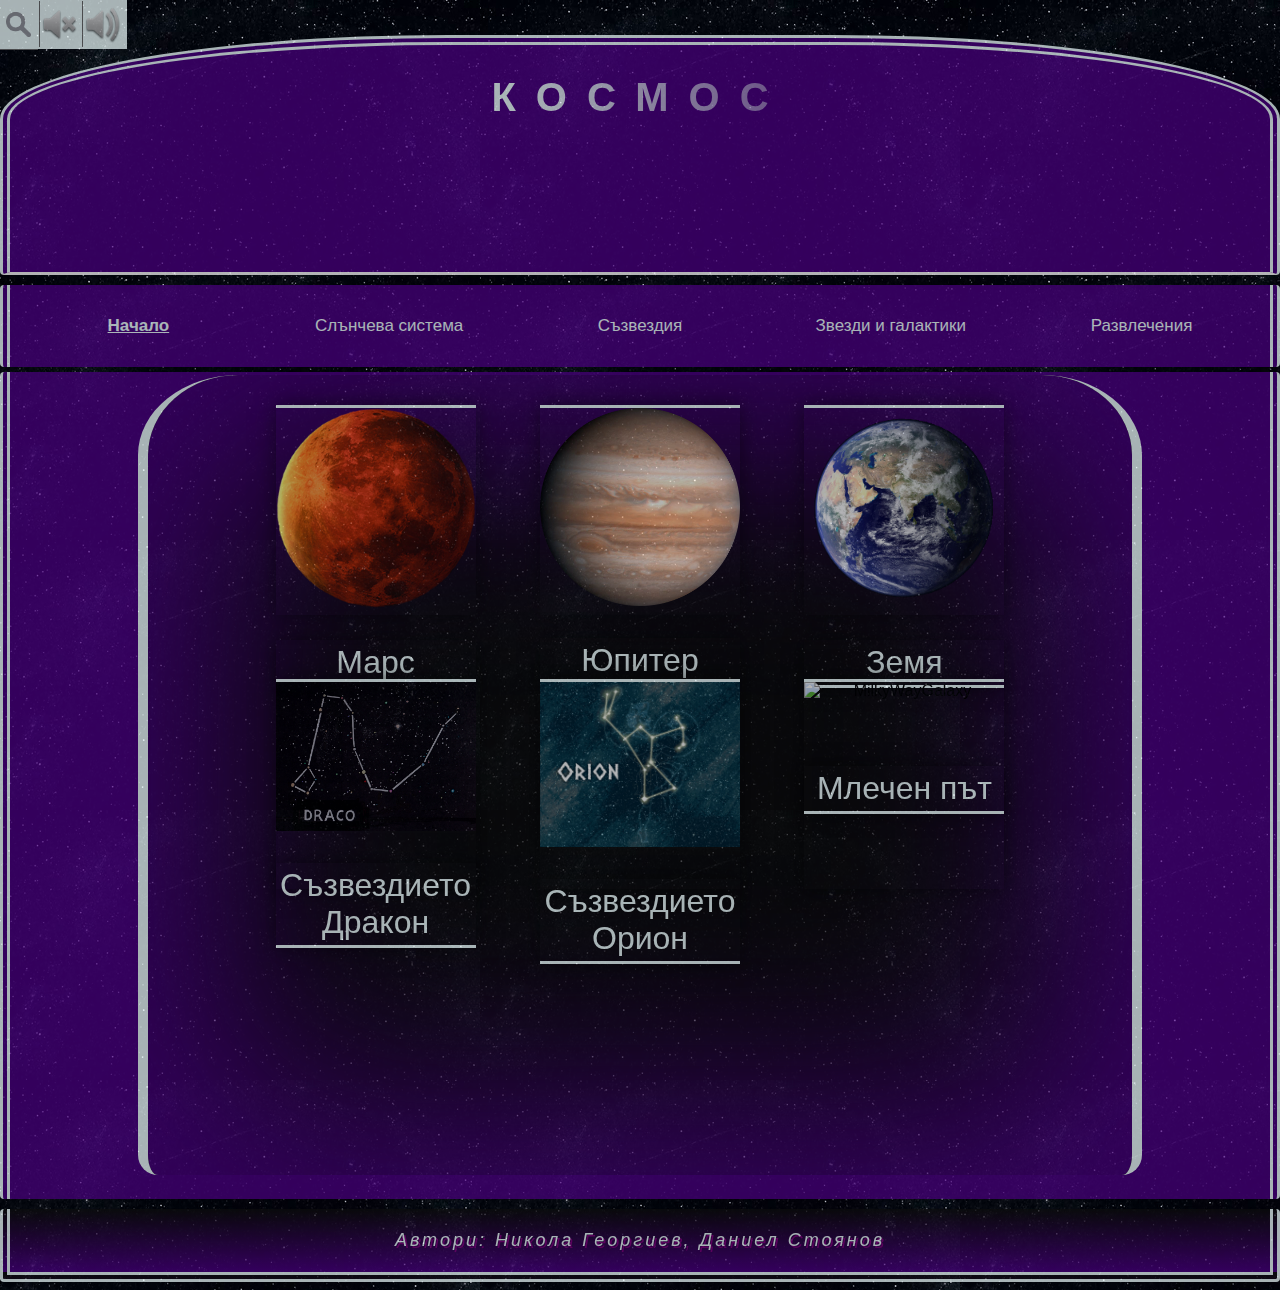
==== commit afbb00e8: "responsive changes" ====
--- a/index.html
+++ b/index.html
@@ -4,6 +4,7 @@
 <head>
     <meta charset="utf-8" />
     <meta name="viewport" content="width=device-width, initial-scale=1">
+    <link rel="stylesheet" href="https://cdnjs.cloudflare.com/ajax/libs/font-awesome/4.7.0/css/font-awesome.min.css">
     <link type="text/css" rel="stylesheet" href="style/style.css" />
     <link rel="icon" href="style/icon.png" type="image/png" sizes="16x16">
     <script src="https://ajax.googleapis.com/ajax/libs/jquery/3.2.1/jquery.min.js"></script>
@@ -16,13 +17,16 @@
         <h1 class="mainTittle">Космос</h1>
     </header>
     <nav>
-        <div class="mainbar">
+        <div class="mainbar" id="mainbarDiv">
             <ul id="menu" class="mainList">
                 <li class="firstLink" id="selected"><a href="index.html" onclick="initialFindMe()">Начало</a></li>
                 <li class="middleLink"><a href="solarSystem.html" onclick="initialFindMe()">Слънчева система</a></li>
                 <li class="middleLink"><a href="constellations.html" onclick="initialFindMe()">Съзвездия</a></li>
-                <li class="middleLink"><a href="starsAndGalaxies.html" onclick="initialFindMe()">Звезди и галактики</a></li>
+                <li class="middleLink" id="starsAndGalaxies"><a href="starsAndGalaxies.html" onclick="initialFindMe()">Звезди и галактики</a></li>
                 <li class="lastLink"><a href="entertainment.html" onclick="initialFindMe()">Развлечения</a></li>
+                <li href="javascript:void(0);" class="icon" onclick="navigationFunction()">
+                    <i class="fa fa-bars" id="menuIcon" ></i>
+                </li>
             </ul>
         </div>
         <div class="searchBar">
--- a/style/style.css
+++ b/style/style.css
@@ -35,7 +35,91 @@
     width: 100%;
     height: 200px;
 }
+
+#lastLinkTest{
+    display:none;
+}
+
+@media screen and (max-width: 950px){
+    #game, #galleryEnt {
+        display: none;
+    }
+    #test{
+        overflow:auto;
+        margin:2rem;
+    }
+  
+}
+
 /*--Навигационна лента--*/
+
+/* Style the links inside the navigation bar */
+.mainbar li {
+    float: left;
+    display: block;
+    color: #f2f2f2;
+    text-align: center;
+    padding: 14px 16px;
+    text-decoration: none;
+    font-size: 17px;
+}
+
+        /* Change the color of links on hover */
+    .mainbar li:hover {
+        background-color: #ddd;
+        color: black;
+    }
+
+        /* Add an active class to highlight the current page */
+    .mainbar li.active {
+        background-color: #4CAF50;
+        color: white;
+    }
+
+    /* Hide the link that should open and close the topnav on small screens */
+    .mainbar .icon {
+        display: none;
+    }
+
+
+
+/* When the screen is less than 600 pixels wide, hide all links, except for the first one ("Home"). Show the link that contains should open and close the topnav (.icon) */
+@media screen and (max-width: 700px) {
+    .mainbar li:not(:first-child) {
+        display: none;
+    }
+
+    .mainbar li.icon {
+        float: right;
+        display: block;
+    }
+
+    #starsAndGalaxies{
+        display:none;
+    }
+
+}
+
+/* The "responsive" class is added to the topnav with JavaScript when the user clicks on the icon. This class makes the topnav look good on small screens (display the links vertically instead of horizontally) */
+@media screen and (max-width: 700px) {
+    .mainbar.responsive {
+        position: relative;
+    }
+
+        .mainbar.responsive li.icon {
+            position: absolute;
+            right: 0;
+            top: 0;
+        }
+
+        .mainbar.responsive li {
+            float: none;
+            display: block;
+            text-align: left;
+        }
+}
+
+/*---------end responsive nav------------*/
 nav {
     margin-bottom: 5px;
     border-left: double;
@@ -64,7 +148,7 @@
     transition: .5s;
     color: azure;
     background-color: indigo;
-    border-right: 1px solid azure;
+    /*border-right: 1px solid azure;*/
 }
 
     li.firstLink:hover {
@@ -91,6 +175,8 @@
         font-size: 15px;
     }
 
+
+
 li.middleLink {
     -o-transition: .5s;
     -moz-transition: .5s;
@@ -120,7 +206,7 @@
 
 li {
     float: left;
-    border-right: 1px solid azure;
+    /*border-right: 1px solid azure;*/
     width: 20%;
 }
 
@@ -336,6 +422,7 @@
 
 #solarSystemSection {
     background: linear-gradient(to right,indigo, #0d0d0d);
+    
 }
 
 #galaxySection {
@@ -362,7 +449,9 @@
 
 #constellationList {
     width: 100%;
-    height: auto;
+    height: 50em;
+    display:inline-block;
+    overflow-y:scroll;
 }
 
 #constSection {
@@ -433,26 +522,31 @@
     border-bottom: none;
     border-width: 10px;
     border-color: azure;
-    border-radius: 4px;
+    border-radius: 20px;
     display: inline-block;
     width: 80%;
-    height: 1000px;
+    height: 50em;
     box-shadow: 0 0px 200px 80px indigo inset;
     background-color: #0d0d0d;
     border-top-right-radius: 10%;
     border-top-left-radius: 10%;
+    overflow:scroll;
 }
 
     .welcomeGallery:hover {
     }
+
+.info{
+    max-height:100%;
+    max-width:100%;
+}
 
 #space {
     padding: 30px;
     display: inline-block;
 }
 
-.spaceGallery {
-}
+
 
 .block {
     float: left;
@@ -469,7 +563,7 @@
 }
 
 p.name {
-    font-size: 30px;
+    font-size: 2rem;
     border-width: 1px;
     border: solid;
     border: none;
@@ -584,8 +678,8 @@
 
 .image {
     display: block;
-    width: 200px;
-    height: 200px;
+    max-width: 100%;
+    max-height: 100%;
 }
 
 /*------------*/
@@ -651,8 +745,8 @@
     border-bottom: solid;
     border-left: none;
     border-right: none;
-    width: 200px;
-    height: 50px;
+    width: 10em;
+    height: 5em;
     border-width: 2px;
     border-radius: 4px;
     cursor: pointer;
@@ -1365,12 +1459,12 @@
 
 /*  Тест  */
 #quizArea {
-    display: block;
+    /*display: block;*/
     margin-left: auto;
     margin-right: auto;
     width: 40%;
     height: auto;
-    min-height: 500px;
+    /*min-height: 500px;*/
     text-align: left;
 }
 
@@ -1520,8 +1614,6 @@
 }
 
 img.constellationCardImage {
-    /*  width: 150px;
-    height: 150px; */
     width: 78%;
     height: 78%;
     margin: 5px;
@@ -1536,8 +1628,8 @@
 }
 
 div.constellationCard {
-    width: 15%;
-    height: 200px;
+    width: 13em;
+    height: 13em;
     text-align: center;
     margin: 15px;
     align-content: center;
@@ -1547,7 +1639,7 @@
     border-top: solid;
     border-bottom: solid;
     border-color: azure;
-    display: inline-block;
+    
 }
 /* resolution stars&galaxies */
 
@@ -1619,16 +1711,30 @@
     border-color: azure;
 }
 
+.testClass {
+    background-color: azure;
+    float: none;
+    border-radius: 30px;
+    height: 50%;
+    text-align: center;
+    margin-top: 2%;
+    -o-transition: .5s;
+    -moz-transition: .5s;
+    -webkit-transition: .5s;
+    transition: .5s;
+    width:inherit;
+    margin: 1rem;
+}
+
 .entertainmentMenuOptions {
     background-color: azure;
     float: none;
-    display: inline-block;
-    width: 28%;
+    /* display: inline-block;*/
     border-radius: 30px;
-    height: 90%;
-    text-align: center;
-    padding: 20px;
-    margin-top: 2%;
+    /*height: 90%;*/
+    text-align: center;
+    /*padding: 20px;
+    margin-top: 2%;*/
     -o-transition: .5s;
     -moz-transition: .5s;
     -webkit-transition: .5s;
@@ -1637,12 +1743,8 @@
     margin-right: auto;
 }
 
-    .entertainmentMenuOptions:hover {
-        width: 26%;
-    }
-
 .imageAvatar {
-    margin-top: 33%;
+    /*margin-top: 33%;*/
     width: 40%;
     height: 50%;
     position: relative;
@@ -1652,11 +1754,10 @@
 .avatar {
     padding: 2px 16px;
     border-radius: 50%;
-    position: relative;
 }
 
 #entertainmentMenu {
-    height: 650px;
+    height: 100%;
     width: 100%;
     display: flex;
 }
@@ -1664,22 +1765,26 @@
 .avatarDiv {
     float: none;
     display: block;
-    padding-top: 25%;
+    padding-top:10%;
+    padding-bottom:10%;
     text-align: center;
 }
 
 .H1 {
-    letter-spacing: 10px;
-    text-align: center;
-    padding: 14px 16px;
+    letter-spacing: 1em;
+    text-align: center;
+    padding: 1em 1.5em;
     text-decoration: none;
     background-color: indigo;
     border-color: azure;
-    width: auto;
-    height: auto;
+    
     color: azure;
     cursor: pointer;
     border-radius: 20%;
+}
+
+.btn{
+    position:relative;
 }
 
 * {
@@ -1749,7 +1854,7 @@
     div .separatedPlanet, #imgSun {
         width: 100%;
     }
-
+    
     img.planets {
         margin-top: 30px;
         margin-left: 1px;
@@ -1813,6 +1918,13 @@
         height: 170px;
     }
 }
+
+@media screen and (max-width: 680px) {
+    .mapOfPlanets {
+        overflow-x: scroll;
+    }
+}
+
 .symbolPopup {
     position: relative;
     cursor: pointer;
@@ -1979,45 +2091,3 @@
     height: 100%;
 }
 
-/*
-.typeOneImage {
-    border-radius: 25%;
-    height: 115px;
-    width: 145px;
-    box-shadow: 0px 0px 70px azure;
-}
-
-.typeOneImageArrow {
-    border-radius: 25%;
-    height: 115px;
-    width: 145px;
-}
-*/
-
-/*.distanceLine {
-    position:absolute;
-    top:???px;
-    left:???px;
-    height: 10px;
-    background-color: azure;
-    border-left: none;
-    border-top-right-radius: 95%;
-    border-bottom-right-radius: 95%;
-    border-width: 1px;
-}
-
-.distance {
-    position: relative;
-}
-
-p.distanceLenght {
-    position: absolute;
-    left: 390px;
-    top: 160px;
-    height: 10px;
-}
-
-
-*/
-
-/* Search Bar */
